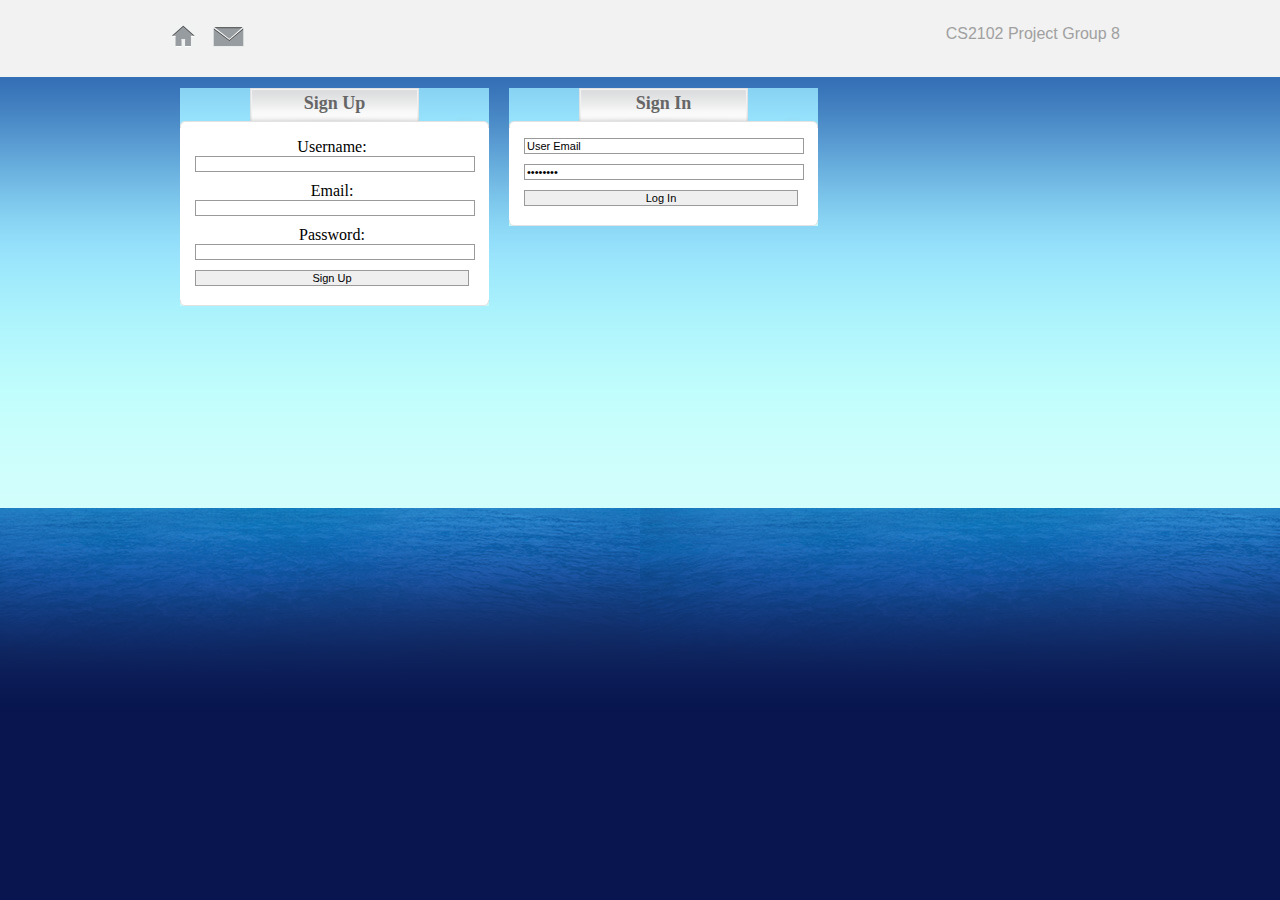
==== Home/index.html @ 58ed1512 "Home folder added, update user login signup features, css and images" ====
<!DOCTYPE html>

<html><head>
		<meta http-equiv="Content-Type" content="text/html; charset=utf-8"/>
		<title>Room Booking System</title>
		<link rel="stylesheet" href="css/style.css" type="text/css" />
	</head>
	<body>
		<div id="header">
			<ul id="navigation">
				<li>
					<a href="index.html" id="home">Home</a>
				</li>
				<li>
					<a href="about.html" id="email">Email</a>
				</li>
			</ul>
			<p>CS2102 Project Group 8</p>
		  <div id="featured">            

		    <div class="first"></div>
	
				  <div>
				    <h3>Sign Up</h3>
                        <form action="signup.php" method="post">
                            Username:<input name="name" type="text" id="name" size="15" />
                            Email:<input name="email" type="text" id="email" size="15" />
                            Password:<input type="password" name="password" size="15" />
                            <input type="submit" name="submit" value="Sign Up" />
                    	</form>
				</div>
                <div>
                	<h3>Sign In</h3>
                    <form method=post action="checklogin.php">
                       <input id="email" name="email" type="text" value="User Email" size="15" />
                       <input id="password"name="password" type="password" value="Password" size="15" />
                       <input type="submit" id="submit" name="submit" value="Log In" />
                    </form>
                </div>
                
			    </div>
				</div>
		  </div>
		</div> 

</body>
</html>
---- Home/css/style.css ----
/* Website template by # */
/*------------------------- Layout styles ------------------------*/ 
body{
	background:url(../images/bg-body.jpg) repeat-x center top #09154F;
	margin: 0;
}
p a,h3 a{
	text-decoration: underline;
	color: #8B8B8B;
}

/*-------------------------	Header --------------------------*/
#header{
	width: 960px;
	margin: 0 auto;
	overflow: hidden;
}
.header{
	width: 960px;
	margin: 0 auto;
	overflow: hidden;
	height: 710px;
}
#header ul#navigation,.header ul#navigation{
	list-style: none;
	padding: 25px 10px 0;
	margin: 0;
	overflow: hidden;
	width: 585px;
	float: left;
}
#header ul#navigation li,.header ul#navigation li{
	float: left;
	margin: 0 15px 0 0;
}
#header ul#navigation li a#home,.header ul#navigation li a#home{
	background: url(../images/icons.gif) no-repeat 0 -203px;
	text-indent: -99999px;
	display: block;
	width: 27px;
	height: 23px;
}
#header ul#navigation li a#email,.header ul#navigation li a#email{
	text-indent: -99999px;
	background: url(../images/icons.gif) no-repeat 0 -256px;
	width: 33px;
	height: 23px;
	display: block;
}
#header ul#navigation li a img,.header ul#navigation li a img{
	border: 0;
}
#header p,.header p{
	float: right;
	color: #A0A0A0;
	margin: 25px 0 0;
	font-family: arial;
	font-size: 16px;
}
#header p span,.header p span{
	color: #31485A;
	font-weight: bold;
	font-size: 20px;
}
#header ul.navigation,.header ul.navigation{
	list-style: none;
	overflow: hidden;
	padding: 0;
	margin: 23px 0 0;
	width: 520px;
	float: right;
}
#header ul.navigation li,.header ul.navigation li{
	float: left;
	height:48px;
}
#header ul.navigation li,.header ul.navigation li{
	background: url(../images/bg-menu.gif) repeat-x;	
	padding: 0 10px;
}
#header ul.navigation li.selected,.header ul.navigation li.selected{
	background: url(../images/bg-menu-selected.gif) repeat-x;
	padding: 0 10px;
}
#header ul.navigation li a,.header ul.navigation li a{
	line-height: 40px;
    text-decoration: none;
	font-family: arial;
	font-size: 16px;
	color: #061558;
}
#header ul.navigation li a:hover..header ul.navigation li a:hover{
	color: #5DA0D5;
}
#header div#featured{
	clear: both;
}
#header div#featured div.first{
	margin: 0;
}
#header div#featured div{
	height: auto;
	width: auto;
	float: left;
	margin: 0 0 0 20px;
}
#header div#featured div ul{
	overflow: hidden;
	padding: 35px 0 0;
	margin: 0;
	width: 630px;
	list-style: none;
	height: 525px;
	position: relative;
}
#header div#featured div ul li.first{
	margin: 0 0 0 20px!important;
	_margin: 0 0 0 10px!important;
}
#header div#featured div.first ul li.selected{
	background: url(../images/bg-feat-menu-selected-left.gif) no-repeat left top;	
	margin: 0 0 0 5px;
}
#header div#featured div ul li{
	background: url(../images/bg-feat-menu-left.gif) no-repeat left top;
	float: left;
	height: 37px;
	line-height: 40px;
	margin: 0 0 0 4px;
}
#header div#featured div.first ul li.selected a{
	background: url(../images/bg-feat-menu-selected-right.gif) no-repeat left top;
	color: #191C21;
	padding: 0 32px;
} 
#header div#featured div ul li.selected a:hover{
	color: #868686;
}
#header div#featured div.first ul li a{
	background: url(../images/bg-feat-menu-right.gif) no-repeat left top;
	display: block;
	_display: inline-block;
    height: 37px;
    margin: 0 0 0 5px;
	font-family: Times New Roman;
	font-size: 18px;
	text-decoration: none;
	text-align: center;
	color: #666666;
	padding: 0 33px;
	font-weight: bold;
}
#header div#featured div ul li a:hover{
	color: #191C21;
}
#header div#featured div ul li.selected div{
	width: 630px;
	height: 425px;
	position: absolute;
	border-radius: 5px;
	left: 0;
	padding: 10px 0 0;
	_top: 72px;
	background: url(../images/bg-featured-bottom-curve.gif) no-repeat left bottom #fff;
}
#header div#featured div ul li.selected div a{
	position: absolute;
	left: 0;
	background: none!important;
	margin: 0;
    padding: 0!important;
}
#header div#featured div ul li.selected div a img{
	border: 0;
}
#header div#featured div ul li div a{
	position: absolute;
	left: -99999px;
}
#header div#featured div ul li.selected div p{
	left: 0;
    line-height: 26px;
    margin: 0;
    padding: 0 30px;
    position: absolute;
    text-align: justify;
    top: 370px;
	color: #393d42;
	font-size: 16px;
	width: auto;
} 
#header div#featured div.first ul li.selected div p a{
	color: #105272!important;
    font-weight: bold;
    position: static;
    text-decoration: none;
	display: inline;
	_display: inline-block;
	height: 1%;
	font-family: arial;
	font-size: 16px;
	padding: 0 !important;
} 
#header div#featured div.first ul li.selected div p a:hover{
	color: #393d42!important;
    text-decoration: underline;
} 
#header div#featured div ul li div p{
	position: absolute;
	left: -99999px;
} 
#header div#featured div h3{
	color: #666666;
    font-size: 18px;
    height: 40px;
    line-height: 30px;
    margin: 40px 0 0;
    text-align: center;
    width: 309px;
	background: url(../images/interface.gif) no-repeat 0 -90px;
}
#header div#featured div form{
	height: auto;
    padding: 10px 20px 10px 15px;
    width: 274px;
	margin: 0;
	text-align: center;
	background: url(../images/bg-sidebar-bottom-curve.gif) no-repeat center bottom #fff;
}
#header div#featured div form input#search{
	background: url(../images/icons.gif) no-repeat 0 -104px;
	text-indent: -99999px;
	width: 62px;
	height: 21px;
	border: 0;
	cursor: pointer;
	display: block;
	margin: 0 auto;
}
#header div#featured div form select{
	display: block;
	width: 274px;
	border: 1px solid #9A9A9A;
	margin: 0 0 10px;	
	font-size: 11px;
}
#header div#featured div form input{
	display: block;
	width: 274px;
	border: 1px solid #9A9A9A;
	margin: 0 0 10px;	
	font-size: 11px;
}
#header div#featured div div{
	margin: 0;
}
#header div#featured div div h3{
	background: url(../images/interface.gif) no-repeat 0 -160px;
	width: 309px;
	height: auto;
	margin: 15px 0 0;
}
#header div#featured div div ul{
	background: url(../images/bg-sidebar-bottom-curve2.gif) no-repeat left bottom;
	height: auto;
    padding: 0 0 6px;
    position: static;
    width: 309px;
}
#header div#featured div div ul li{
	background: #fff;
    float: none;
    height: auto;
    margin: 0;
	padding: 5px 20px;
	line-height: 25px;
	width: 275px;
}
#header div#featured div div ul li a{
	margin: 0;
    padding: 0;
	background: none;
	font-size: 14px;
	font-family: arial;
	color: #414141;
	text-decoration: none;
	font-weight: bold;
}
#header div#featured div div ul li p{
	margin: 0;
    padding: 0;
    width: auto;
	font-size: 14px;
	line-height: 20px;
	float: none;
	color: #A0A0A0;
}
#header div#featured div div ul li p a{
	color: #8C8C8C;
	text-decoration: underline;
}

/*-------------------------	Content --------------------------*/
#content{
	width: auto;
	background-color: #09154F;
	overflow: hidden;
	padding: 0 0 45px;
}
#content div{  
	width: 960px;
	margin: 0 auto;
	overflow: hidden;
}
#content div div.first{   
	margin: 0;
}
#content div div{   
	float: left;
	width: 344px;
	margin: 0 0 0 30px;
	position: relative;
}
#content div h2{
	color: #93CDF5;
	font-size: 22px;
	text-transform: uppercase;
	margin: 0 0 15px 20px;
}
#content div ul{
	list-style: none;
	background-color: #FFFFFF;
	padding: 15px;
	margin: 0;
    overflow: hidden;
	border-radius: 5px;
}
#content div ul li{
	height: 1%;
	overflow: hidden;
	margin: 0 0 20px 0;
	_margin: 0 0 10px 0;
}
#content div ul li a{
	float: left;
	display: block;
	position: static;
	background: none;
	padding: 0;
}
#content div ul li a img{
	border: 0;
	margin: 0 15px 0 0;
}
#content div ul li span{
	display: block;
	clear: none;
    float: left;
    text-align: justify;
}
#content div ul li span a{
	text-decoration: none;
	font-size: 14px;
	font-family: arial;
	color: #105272;
	font-weight: bold;
	background: none;
	position: static;
	padding: 0;
}
#content div ul li p{
	clear: none;
    float: right;
    text-align: justify;
    width: 158px;
	color: #393D42;
	font-family: arial;
	font-size: 14px;
	margin: 0 0 15px;
}
#content div ul li a.details{
	font-size: 12px;
	color: #674900;
	text-decoration: none;
	font-family: arial;
	background: url(../images/icons.gif) no-repeat 0 -155px;
	width: 74px;
	height: 18px;
	text-align: center;
	line-height: 18px;
	margin: 0 5px 0 0;
	position: static;
	padding: 0;
}
#content div ul li a.book{
	color: #d4ffff;
	text-decoration: none;
	font-family: arial;
	background: url(../images/interface.gif) no-repeat;
	width: 70px;
	height: 18px;
	text-align: center;
	line-height: 18px;
	font-size: 12px;
	position: static;
	padding: 0;
}
#content div a{
	font-family:arial;
	font-size: 14px;
	color: #4d4d4d;
	text-decoration: none;
	position: absolute;
	top: 480px;
	right: 15px;
	background: url(../images/arrow1.gif) no-repeat right center;
	padding: 0 10px 0 0;
}
#content div a:hover{
	color: #105272;
}
#content div div#news{
	width: auto;
	margin: 0 0 0 20px;
}
#content div div#news a{
	background: none;
	color: #40568F;
    display: block;
    line-height: 34px;
    margin: 0 0 0 20px;
    position: static;
}
#content div div#news div a{
	background: url(../images/arrow3.gif) no-repeat right center;
	width: 145px;
}
#content div div#news a font{
	color: #84c4ea;
	font-weight: bold;
}
#content div div div{
	float: none;
    margin: 0;
    position: static;
    width: auto;
}
#content div div div a#download{
	margin: 0;
	background: none;
	_margin-left: -10px;
}
#content div div div a#download img{
	border: 0;
}
#content div div div p{
	color: #40568F;
    font-family: arial;
    font-size: 14px;
    text-align: justify;
    width: 210px;
	line-height: 20px;
	margin: 6px 0 14px;
}
#content div div div a{
	color: #2B668E !important;
    font-weight: bold;
}
#content div div div p a{
	display: inline !important;
    line-height: 0 !important;
    margin: 0 !important;
	color: #84C4EA !important;
	font-weight: normal;
	text-decoration: underline;
	background: none !important;
	width: auto;
}
#content div div div h3{
	color: #93CDF5;
    font-size: 22px;
    margin: 10px 0 15px 20px;
    text-transform: uppercase;
}
.content {
	margin: 0;
    width: auto;
	padding: 0 0 30px;
}
.content div {
    margin: 500px auto 0;
    width: 960px;
}
.content div#blog{
	margin-top: -490px;
	background-color: #fff;
	padding: 0 0 300px;
	overflow: hidden;
	border-radius: 5px;
}
.content div#excursions,.content div#activities,.content div#restaurant,.content div#destinations,.content div#deals,.content div#ships-and-activities,
.content div#offers,.content div#featured{
	margin-top: -490px;
	background-color: #fff;
	padding: 0 0 40px;
	overflow: hidden;
	border-radius: 5px;
}
.content div#cruises{
	margin-top: -490px;
	background-color: #fff;
	padding: 0 0 300px;
	overflow: hidden;
	border-radius: 5px;
}
.content div#about{
	margin-top: -490px;
	background-color: #fff;
	padding: 0 0 200px;
	overflow: hidden;
	border-radius: 5px;
}
.content div#blog h2,.content div#activities h2,.content div#about h2,.content div#restaurant h2,.content div#destinations h2,.content div#deals h2,.content div#ships-and-activities h2,
.content div#offers h2,.content div#featured h2{
	background: url(../images/interface.gif) no-repeat 0 -230px;
	height: 71px;
	width: 960px;
	margin: 0;
	color: #041c4c;
	line-height: 67px;
	text-indent: 30px;	
	font-size: 30px;
	text-transform: capitalize;
}
.content div#blog div,.content div#excursions div,.content div#cruises div,.content div#featured div{
	margin: 0;
    width: auto;
	float: left;
}
.content div#featured div a{
	margin: 0 0 0 30px;
	float: left;
}
.content div#featured div ul{
	list-style: none;
	float: left;
	margin: 0;
	padding: 0;
}
.content div#featured div p{
	clear: both;
    font-family: arial;
    font-size: 14px;
    line-height: 26px;
    padding: 0 30px;
    text-align: justify;
	color: #555555;
}
.content div#featured div p a{
	float: none;
    margin: 0;
}
.content div#featured div ul li{
	margin: 0 0 26px;
	overflow: hidden;
	height: 1%;
}
.content div#featured div a img{
	border: 0;
}
.content div#blog h3{
	margin: 35px 0 25px 30px;
	font-family: arial;
	font-size: 16px;
	color: #105272;
	width: 550px;
	line-height: 26px;
}
.content div#excursions h3,.content div#cruises h3,.content div#about h3,.content div#featured div h3{
	margin: 35px 30px 10px;
	font-family: arial;
	font-size: 16px;
	color: #105272;
	width: auto;
	line-height: 26px;
}
.content div#featured div h3 a{
	float: none;
    margin: 0;
}
.content div#blog p{
	margin: 0 0 15px 30px;
	font-family: arial;
	font-size: 14px;
	color: #555555;
	width: 550px;
	line-height: 26px;
	text-align: justify;
}
.content div#blog p a{
	color: #555555;
}
.content div#blog ul{
	list-style: none;
	float: left;
	padding: 0;
	margin: 35px 0 0 30px;
}
.content div#blog ul li{
	overflow: hidden;
	margin: 0 0 25px;
}
.content div#blog ul li div{
	float: left;
	background: url(../images/interface.gif) no-repeat;
	width: 80px;
	height: 60px;
	text-align: center;
	margin: 7px 0 0;
}
.content div#blog ul li div span.month{
	color: #FFFFFF;
    display: block;
    font-family: arial;
    font-size: 14px;
    font-weight: bold;
    margin: 10px 0 0;
    text-transform: uppercase;
}
.content div#blog ul li div span.day{
	color: #FFFFFF;
    display: block;
    font-family: arial;
    font-size: 14px;
    font-weight: bold;
    margin: 8px 0 0;
    text-transform: uppercase;
}
.content div#blog ul li p{
	float: left;
	width: 200px;
	margin: 0 0 0 20px;
}
.content div#excursions h2,.content div#activities h2,.content div#cruises h2{
	background: url(../images/bg-heading.gif);
	height: 71px;
	width: 960px;
	margin: 0;
	color: #041c4c;
	line-height: 67px;
	text-indent: 30px;	
	font-size: 30px;
	text-transform: capitalize;
}
.content div#excursions p,.content div#cruises p,.content div#about p{
	margin: 0 30px 15px;
	font-family: arial;
	font-size: 14px;
	color: #555555;
	width: auto;
	line-height: 26px;
	text-align: justify;
}
.content div#about p{
	margin: 0 30px 25px;
	font-family: arial;
	font-size: 14px;
	color: #555555;
	width: auto;
	line-height: 26px;
	text-align: justify;
}
.content div#cruises p a{
	color: #105272;
	font-weight: bold;
	text-decoration: none;
}
.content div#about p a{
	color: #555555;
	text-decoration: underline;
}
.content div#excursions ul{
	list-style: none;
	float: left;
	margin: 20px 0 0;
    padding: 0 30px;
}
.content div#restaurant ul.first,.content div#destinations ul.first,.content div#deals ul.first,.content div#ships-and-activities ul.first,.content div#offers ul.first{
	border: 0;
}
.content div#restaurant ul,.content div#destinations ul,.content div#deals ul,.content div#ships-and-activities ul{
	list-style: none;
	float: left;
	margin: 0;
    padding: 0;
	border-width: 1px;
	border-style: none none none solid; 
	border-color: #dfdfdf;
}
.content div#offers ul{
	border: 0;
	list-style: none;
	padding: 0;
	margin: 0;
}
.content div#excursions ul li{
	overflow: hidden;
	margin: 0 0 20px;
}
.content div#excursions ul li a,.content div#activities ul li a{
	float: left;
	margin: 0 20px 0 0;
}
.content div#excursions ul li a img,.content div#activities ul li a img{
	float: left;
	border: 0;
}
.content div#excursions ul li p{
	margin: 0 30px 15px;
	font-family: arial;
	font-size: 14px;
	color: #555555;
	width: auto;
	line-height: 26px;
	text-align: justify;
}
.content div#excursions ul li p a{
	color: #105272;
    float: none;
    font-weight: bold;
    text-decoration: none;
	margin: 0;
}
.content div#excursions ul li a img:hover,.content div#activities ul li a img:hover,.content div#restaurant ul li a img:hover,.content div#destinations ul li a img:hover
,.content div#deals ul li a img:hover,.content div#ships-and-activities ul li a img:hover,.content div#offers ul li a img:hover,.content div#featured div a img:hover,
#content div ul li a img:hover,#content div div div a#download img:hover{
	filter:alpha(opacity=80);
	opacity:0.8;
}
.content div#activities ul{
	list-style: none;
	float: left;
	margin: 0;
    padding: 0;
}
.content div#activities ul li{
	overflow: hidden;
	border-width: 1px;
	border-style: none none solid none;
	border-color: #dcdcdc;
	padding: 30px;
	height: 1%;
}
.content div#activities ul li.last{
	border: none;
}
.content div#activities h3{
	float: right;
    margin: 0 0 10px;
    width: 460px;
	font-family: arial;
	font-size: 14px;
	color: #105272;
	text-align: justify;
}
.content div#activities ul li ul{
	list-style: disc;
	color: #555555;
	padding: 0 0 0 15px;
    width: 445px;
	margin: 0;
	float: left;
}
.content div#activities ul li ul li{
	border: none;
	padding: 0;
	overflow: visible;
	margin: 15px 0;
}
.content div#activities ul li ul li p{
	font-family: arial;
	font-size: 14px;
	color: #105272;
	text-align: justify;
	color: #555555;
}
.content div#activities h3 a{
	float: none !important;
    margin: 0 !important;
	color: #105272;
	font-size: 14px;
	font-weight: bold;
}
.content div#cruises ol{
	margin: 0 30px 0 15px;
}
.content div#cruises ol li{
	margin: 0 0 15px 0;
}
.content div#cruises ol li p{
	margin: 0;
}
.content div#restaurant ul li.first,.content div#destinations ul li.first,.content div#deals ul li.first,.content div#ships-and-activities ul li.first{
	border: 0;
}
.content div#restaurant ul li,.content div#destinations ul li,.content div#deals ul li,.content div#ships-and-activities ul li{
	padding: 29px;
	border-width: 1px;
	border-style: solid none none none;
	border-color: #dfdfdf;
}
.content div#destinations ul li h3,.content div#deals ul li h3,.content div#restaurant ul li h3,.content div#ships-and-activities ul li h3{
	color: #105272;
    font-family: arial;
    font-size: 14px;
    margin: 0 0 10px;
    width: auto;
	text-transform: uppercase;
}
.content div#offers ul li{
	padding: 29px;
	border-width: 1px;
	border-style: solid none none none;
	border-color: #dfdfdf;
	overflow: hidden;
	height: 1%;
}
.content div#offers ul li div{
	float: left;
    margin: 0 0 0 20px;
    width: 420px;
}
.content div#offers ul li div h3{
	color: #105272;
    font-family: arial;
    font-size: 14px;
    margin: 0 0 10px;
    width: auto;
	text-transform: uppercase;
}
.content div#offers ul li div h4{
	color: #555555;
	text-transform: uppercase;
	margin: 0;
	font-family: arial;
	font-size: 14px;
	font-weight: normal;
}
.content div#offers ul li div ul{
	list-style: disc;
	margin: 0 0 0 20px;
}
.content div#offers ul li div ul li{
	border: 0;
	padding: 0;
	overflow: visible;
}
.content div#restaurant ul li p,.content div#destinations ul li p,.content div#deals ul li p,.content div#ships-and-activities ul li p,
.content div#offers ul li p{
	margin: 10px 0 0;
	font-family: arial;
	font-size: 14px;
	color: #555555;
	width: auto;
	line-height: 20px;
	text-align: justify;
	width: 420px;
}
.content div#restaurant ul li a img,.content div#destinations ul li a img,.content div#deals ul li a img,.content div#ships-and-activities ul li a img,.content div#offers ul li a img{
	border: 0;
}

/*-------------------------	Footer --------------------------*/
#footer{
	border-width: 1px;
	border-style: solid none none;
	border-color: #A0A0A0;
	margin: 5px 0 0;
	background-color: #fff;
}
#footer div{
	width: 960px;
	margin: 0 auto;
	padding: 15px 0 0;
}
#footer ul{
	list-style: none;
	margin: 5px 50px 0 20px;
	_margin: 5px 43px 0 20px;
	padding: 0; 
	float: left;
}
#footer ul li{
	margin: 0 0 10px;
}
#footer ul li a{
	font-family: arial;
	font-size: 14px;
	color: #8b8b8b;
	text-decoration: none;
	background: url(../images/arrow2.gif) no-repeat right 6px;
	padding: 0 10px 0 0;
}
#footer ul li a:hover{
	color: #105272;
}
#footer form{
	float: left;
}
#footer form span{
	color: #8b8b8b;
	font-family: arial;
	font-size: 16px;
	font-weight: bold;
}
#footer form h2{
	font-family: arial;
	font-size: 18px;
	font-weight: bold;
	color: #8b8b8b;
	margin: 0 0 10px;
    text-transform: uppercase;
}
#footer form input#email{
	width: 266px;
	color: #8b8b8b;
	font-family: arial;
	font-size: 14px;
	font-style: italic;
	float: left;
	background: url(../images/interface.gif) no-repeat 0 -331px;
	border: 0;
	height: auto;
	margin: 0;
	padding: 6px 5px 4px;
}
#footer form input#submit{
	float: left;
	background: url(../images/icons.gif) no-repeat 0 -48px;
	width: 33px;
	height: 26px;
	border: 0;
	margin: 0 0 0 -15px;
	cursor: pointer;
}
#footer p{
	clear: both;
	font-family: arial;
	font-size: 12px;
	color: #8b8b8b;
	text-align: center;
	padding: 15px 0 20px;
	*padding: 0 0 20px;
	margin: 0;
}

#header div#featured div form input#date{
	reset;
}#header #title {
	font-family: Times New Roman, Times, serif;
}
#header #title strong {
	font-family: Comic Sans MS, cursive;
}
#header #title {
	font-family: Comic Sans MS, cursive;
}
#header #title kbd {
	font-family: Comic Sans MS, cursive;
}
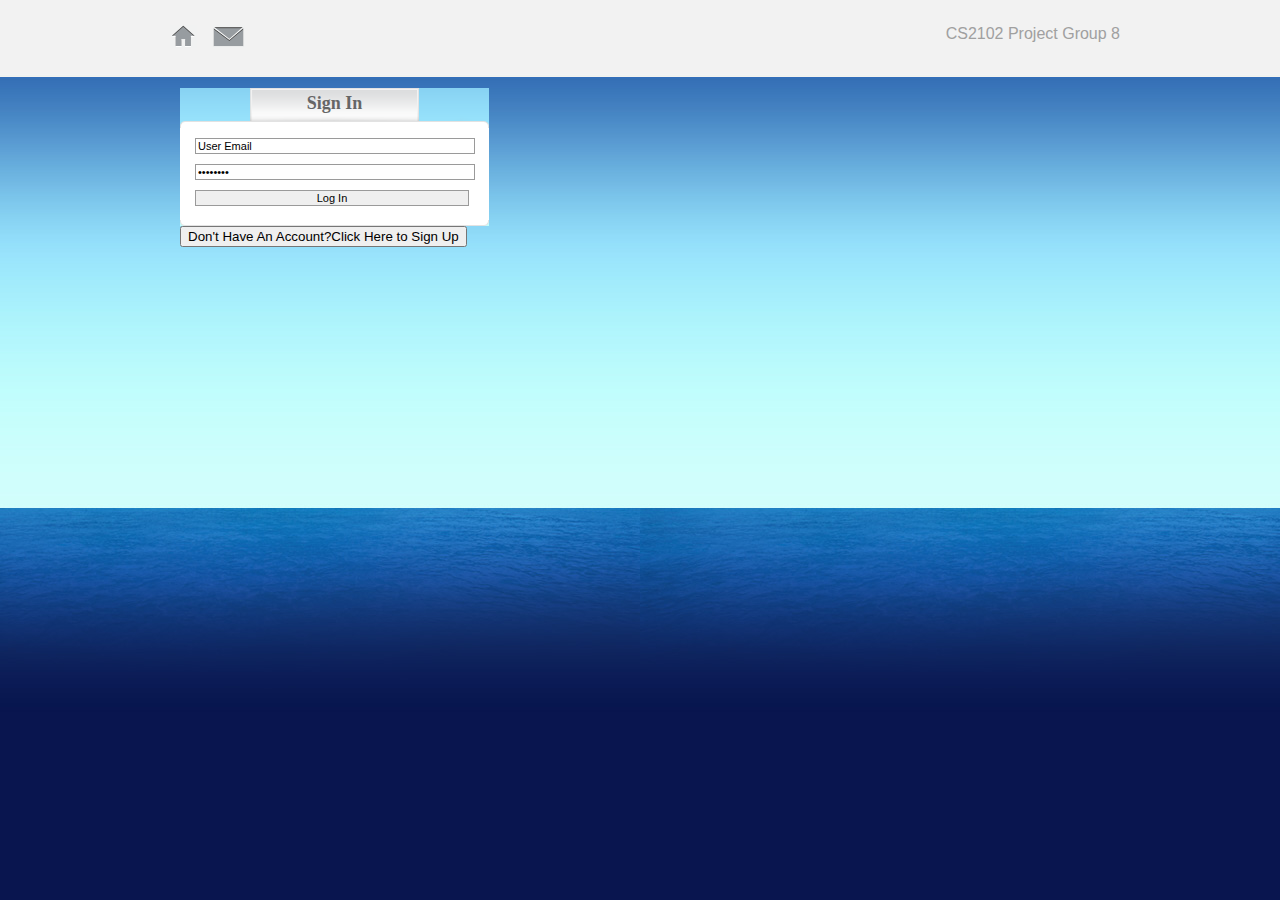
==== commit ca42d9b0: "update book.php, modified other pages" ====
--- a/Home/index.html
+++ b/Home/index.html
@@ -1,48 +1,53 @@
-
 <!DOCTYPE html>
 
-<html><head>
-		<meta http-equiv="Content-Type" content="text/html; charset=utf-8"/>
-		<title>Room Booking System</title>
-		<link rel="stylesheet" href="css/style.css" type="text/css" />
-	</head>
-	<body>
-		<div id="header">
-			<ul id="navigation">
-				<li>
-					<a href="index.html" id="home">Home</a>
-				</li>
-				<li>
-					<a href="about.html" id="email">Email</a>
-				</li>
-			</ul>
-			<p>CS2102 Project Group 8</p>
-		  <div id="featured">            
+<html>
+<head>
+	<meta http-equiv="Content-Type" content="text/html; charset=utf-8"/>
+	<title>Room Booking System</title>
+	<link rel="stylesheet" href="css/style.css" type="text/css" />
+	<script src="http://code.jquery.com/jquery-1.9.1.js"></script>
+</head>
+<body>
+	<div id="header">
+		<ul id="navigation">
+			<li>
+				<a href="index.html" id="home">Home</a>
+			</li>
+			<li>
+				<a href="about.html" id="email">Email</a>
+			</li>
+		</ul>
+		<p>CS2102 Project Group 8</p>
+		<div id="featured">
+			<div>
+				<h3>Sign In</h3>
+				<form method=post action="checklogin.php">
+					<input id="email" name="email" type="text" value="User Email" size="15" />
+					<input id="password"name="password" type="password" value="Password" size="15" />
+					<input type="submit" id="submit" name="submit" value="Log In" />
+				</form>
+				<button id="hidr">Don't Have An Account?Click Here to Sign Up</button>
+				<span>
+					<h3>Sign Up</h3>
+					<form action="signup.php" method="post">
+						Username:
+						<input name="name" type="text" id="name" size="15" />
+						Email:
+						<input name="email" type="text" id="email" size="15" />
+						Password:
+						<input type="password" name="password" size="15" />
+						<input type="submit" name="submit" value="Sign Up" />
+					</form>
+				</span>
+			</div>
+		</div>
+	</div>
+</body>
+</html>
+<script>
+$("span").hide();
+$("#hidr").click(function () {
+  $("span").show();
+});
 
-		    <div class="first"></div>
-	
-				  <div>
-				    <h3>Sign Up</h3>
-                        <form action="signup.php" method="post">
-                            Username:<input name="name" type="text" id="name" size="15" />
-                            Email:<input name="email" type="text" id="email" size="15" />
-                            Password:<input type="password" name="password" size="15" />
-                            <input type="submit" name="submit" value="Sign Up" />
-                    	</form>
-				</div>
-                <div>
-                	<h3>Sign In</h3>
-                    <form method=post action="checklogin.php">
-                       <input id="email" name="email" type="text" value="User Email" size="15" />
-                       <input id="password"name="password" type="password" value="Password" size="15" />
-                       <input type="submit" id="submit" name="submit" value="Log In" />
-                    </form>
-                </div>
-                
-			    </div>
-				</div>
-		  </div>
-		</div> 
-
-</body>
-</html>  +</script>